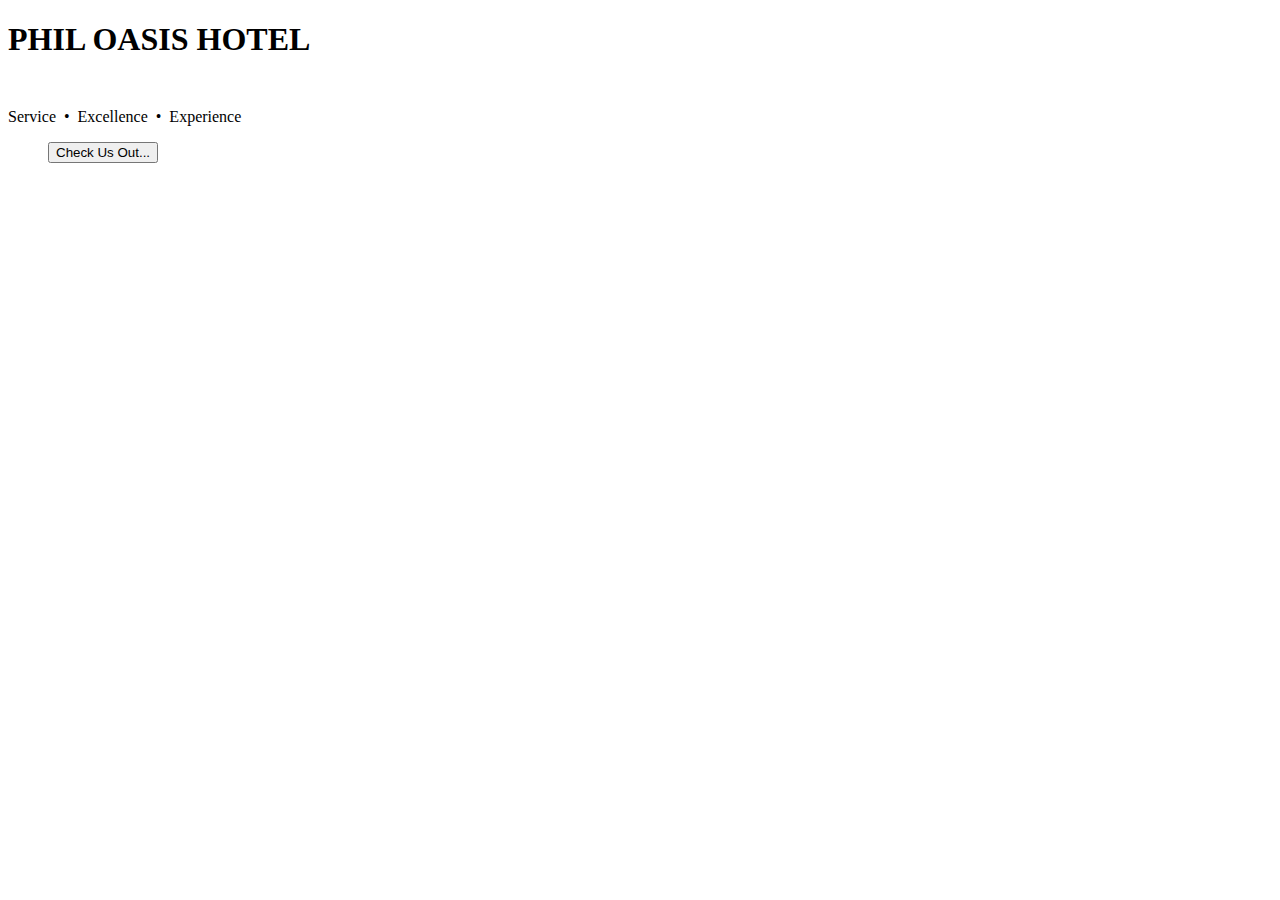
==== index.html @ 26d4f11d "Update and rename index.php to index.html" ====
<?php 
	 session_start();
  if (isset($_SESSION['username1'])) {
    header('Location: /hrs/client_page.php');
  }
 ?>
<!DOCTYPE HTML>
<html>
	<head>
		<title>PHIL OASIS HOTEL AND RESTAURANT</title>
		<meta charset="utf-8" />
		<link rel="shortcut icon" href="images/favicon.png">
		<meta name="viewport" content="width=device-width, initial-scale=1" />
		<link rel="stylesheet" href="assets/css/main.css" />
	</head>
	<style type="text/css">
		h2{
			size: 100px;font-size: 60px;
		}
	</style>
	<body class="loading">
		<div id="wrapper">
			<div id="bg"></div>
			<div id="overlay"></div>
			<div id="main">
					<header id="header">
						<h1>PHIL OASIS HOTEL <br><h1><h2></h2>
						<p>Service &nbsp;&bull;&nbsp; Excellence &nbsp;&bull;&nbsp; Experience</p>
						<nav>
							<ul>
								<font face="comic sans ms"><a href="home.php"><button id="button">Check Us Out...</button></a></font>
							</ul>
						</nav>
					</header>
					<footer id="footer">
						
					</footer>
			</div>
		</div>
	</body>
</html>
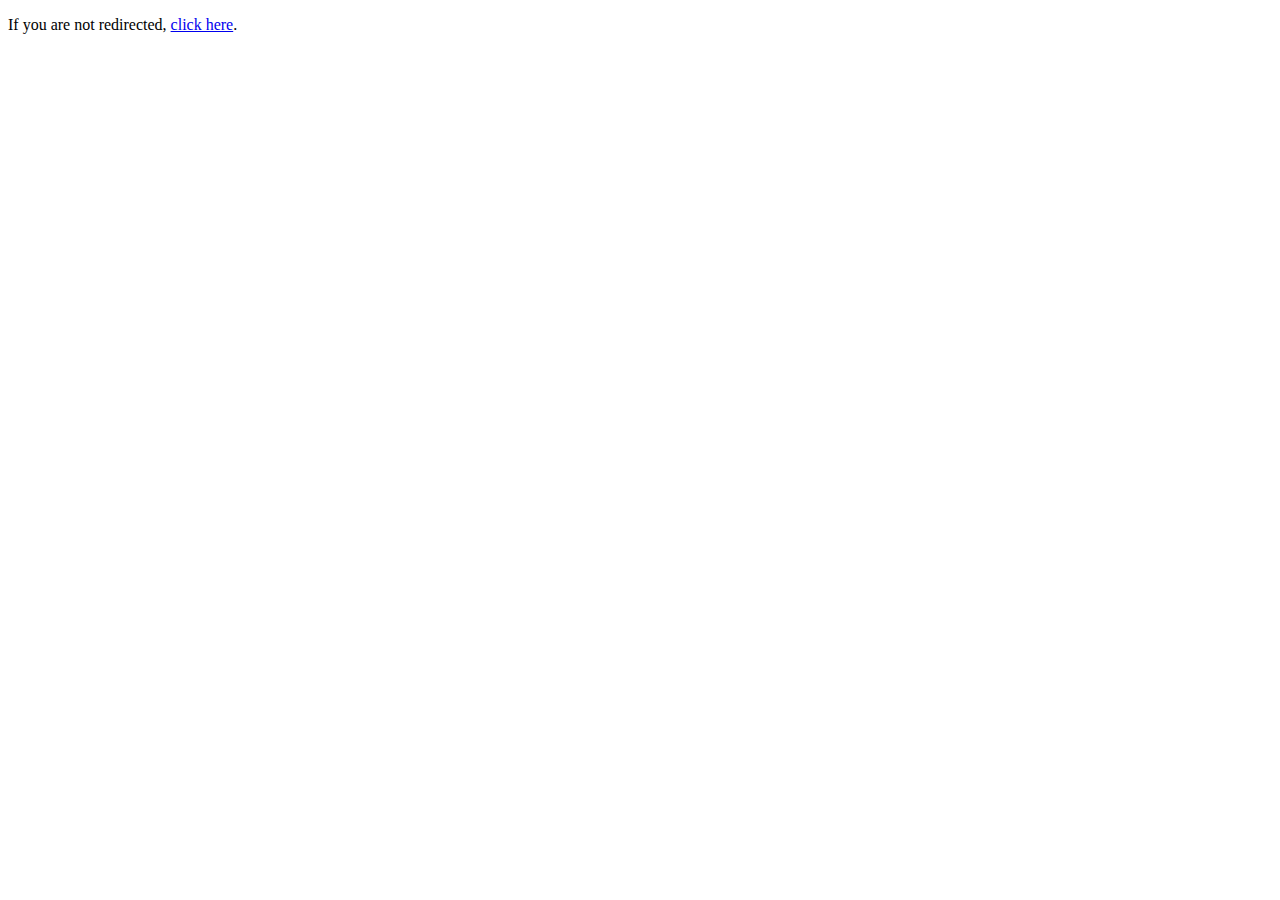
==== commit 3c68d8c8: "Add files via upload" ====
--- a/index.html
+++ b/index.html
@@ -1,41 +1,12 @@
-<?php 
-	 session_start();
-  if (isset($_SESSION['username1'])) {
-    header('Location: /hrs/client_page.php');
-  }
- ?>
-<!DOCTYPE HTML>
-<html>
-	<head>
-		<title>PHIL OASIS HOTEL AND RESTAURANT</title>
-		<meta charset="utf-8" />
-		<link rel="shortcut icon" href="images/favicon.png">
-		<meta name="viewport" content="width=device-width, initial-scale=1" />
-		<link rel="stylesheet" href="assets/css/main.css" />
-	</head>
-	<style type="text/css">
-		h2{
-			size: 100px;font-size: 60px;
-		}
-	</style>
-	<body class="loading">
-		<div id="wrapper">
-			<div id="bg"></div>
-			<div id="overlay"></div>
-			<div id="main">
-					<header id="header">
-						<h1>PHIL OASIS HOTEL <br><h1><h2></h2>
-						<p>Service &nbsp;&bull;&nbsp; Excellence &nbsp;&bull;&nbsp; Experience</p>
-						<nav>
-							<ul>
-								<font face="comic sans ms"><a href="home.php"><button id="button">Check Us Out...</button></a></font>
-							</ul>
-						</nav>
-					</header>
-					<footer id="footer">
-						
-					</footer>
-			</div>
-		</div>
-	</body>
+<!DOCTYPE html>
+<html lang="en">
+<head>
+    <meta charset="UTF-8">
+    <meta name="viewport" content="width=device-width, initial-scale=1.0">
+    <title>Redirecting...</title>
+    <meta http-equiv="refresh" content="0; url=index.php">
+</head>
+<body>
+    <p>If you are not redirected, <a href="index.php">click here</a>.</p>
+</body>
 </html>
